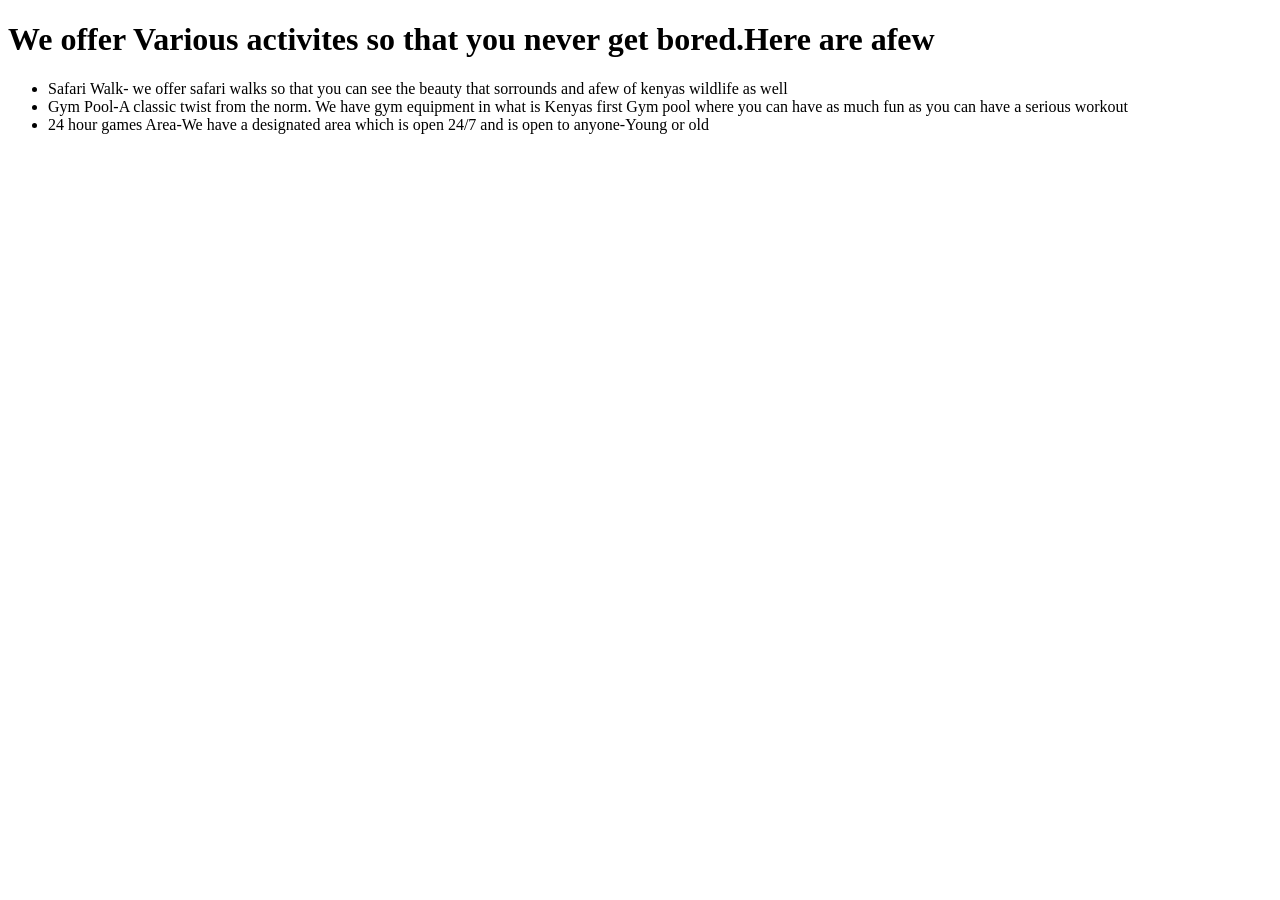
==== activities.html @ 5687415d "All Basic HTMLs created" ====
<!DOCTYPE html>
<html lang="en" dir="ltr">
  <head>
    <meta charset="utf-8">
    <title>Activities Offered</title>
  </head>
  <body>
    <h1>We offer Various activites so that you never get bored.Here are afew</h1>
    <ul>
        <li>Safari Walk- we offer safari walks so that you can see the beauty that sorrounds and afew of kenyas wildlife as well</li>
        <li>Gym Pool-A classic twist from the norm. We have gym equipment in what is Kenyas first Gym pool where you can have as much fun as you can have a serious workout</li>
        <li>24 hour games Area-We have a designated area which is open 24/7 and is open to anyone-Young or old</li>
    </ul>
  </body>
</html>
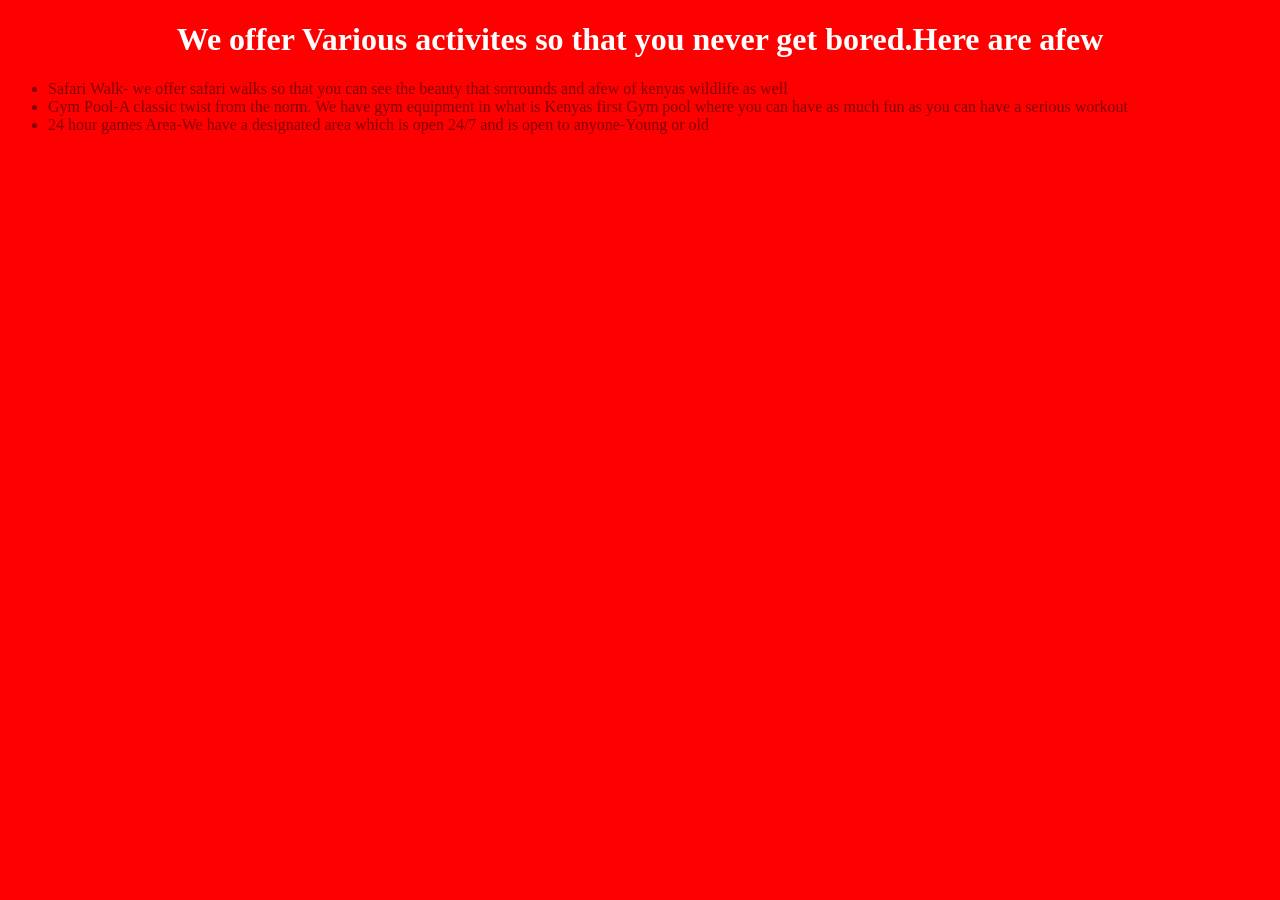
==== commit afa5ef03: "branch merged" ====
--- a/activities.html
+++ b/activities.html
@@ -3,6 +3,7 @@
   <head>
     <meta charset="utf-8">
     <title>Activities Offered</title>
+    <link rel="stylesheet" href="css/styles.css" type="text/css">
   </head>
   <body>
     <h1>We offer Various activites so that you never get bored.Here are afew</h1>
--- a/css/styles.css
+++ b/css/styles.css
@@ -0,0 +1,12 @@
+h1 {
+  text-align: center;
+}
+body {
+  background-color: red;
+}
+body {
+  color: maroon;
+}
+h1 {
+  color: white;
+}
